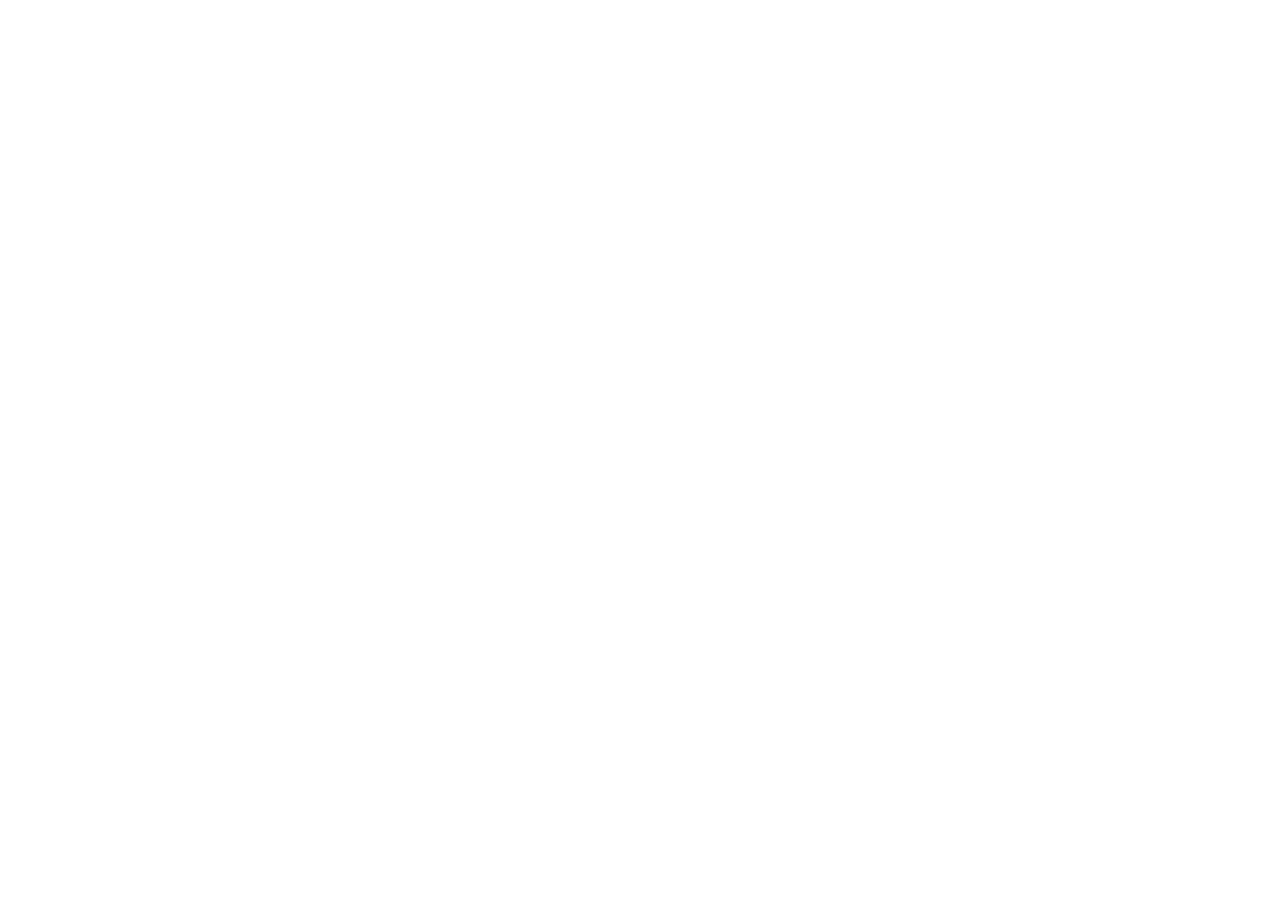
==== geo/index.html @ 380c6e4c "first comit" ====
<!DOCTYPE html>
<html>
  <head>
    <title>Spherical Force-Directed Layout</title>
    <meta charset="utf-8">
    <script src="http://d3js.org/d3.v3.min.js"></script>
    <script src="network.js"></script>
    <link href="style.css" type="text/css" rel="stylesheet" />
  </head>
  <body>
    <svg id='graph' onLoad='updateGraph()'/>
  </body>
</html>
---- geo/style.css ----
.node {
  stroke: #fff;
  stroke-width: 1.5px;
  fill: black;
}

.link {
  stroke: #999;
  stroke-opacity: .6;
}
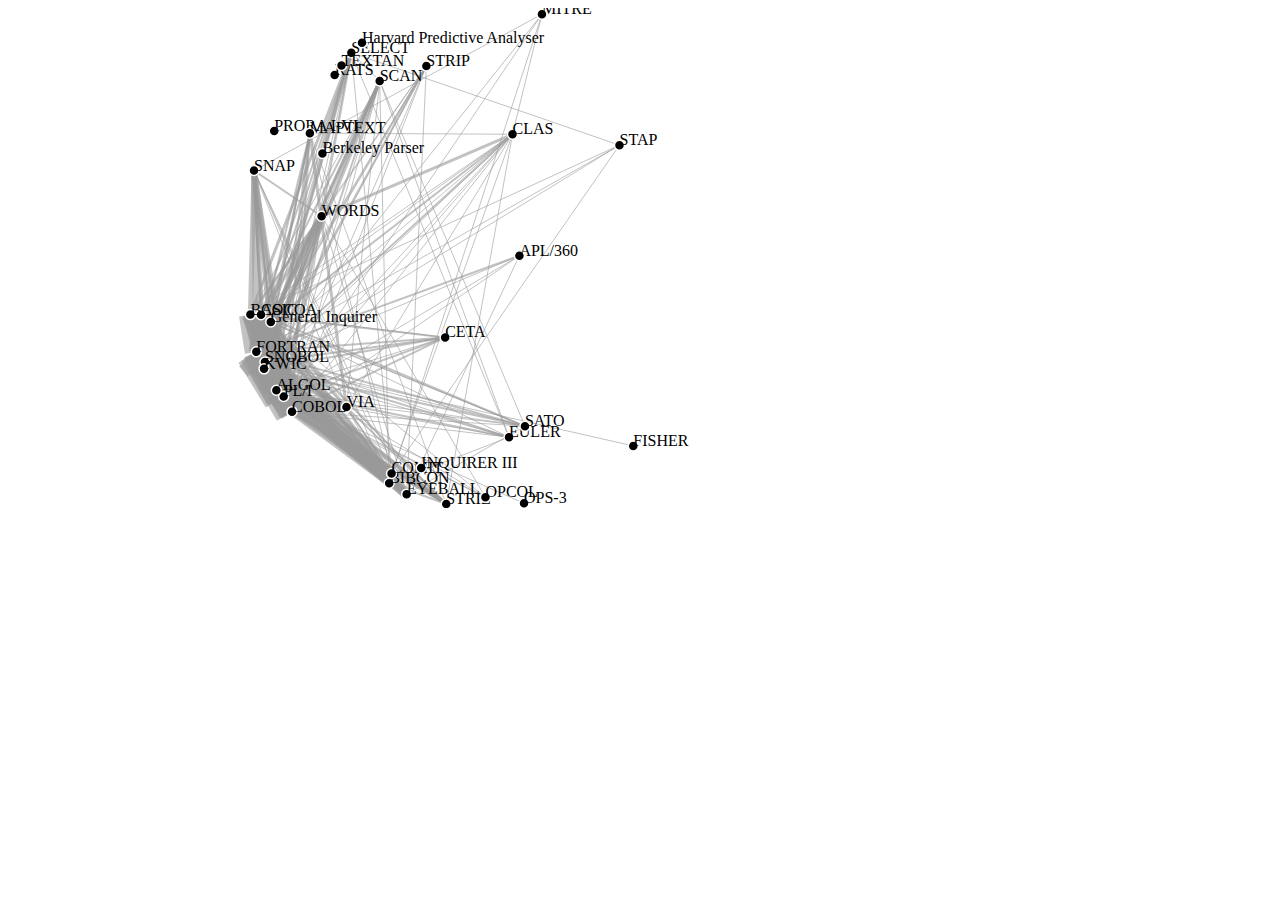
==== commit 6e63bdef: "move project files around to match site" ====
--- a/geo/index.html
+++ b/geo/index.html
@@ -3,8 +3,8 @@
   <head>
     <title>Spherical Force-Directed Layout</title>
     <meta charset="utf-8">
-    <script src="http://d3js.org/d3.v3.min.js"></script>
-    <script src="network.js"></script>
+    <script src="js/d3.js"></script>
+    <script src="js/network.js"></script>
     <link href="style.css" type="text/css" rel="stylesheet" />
   </head>
   <body>
